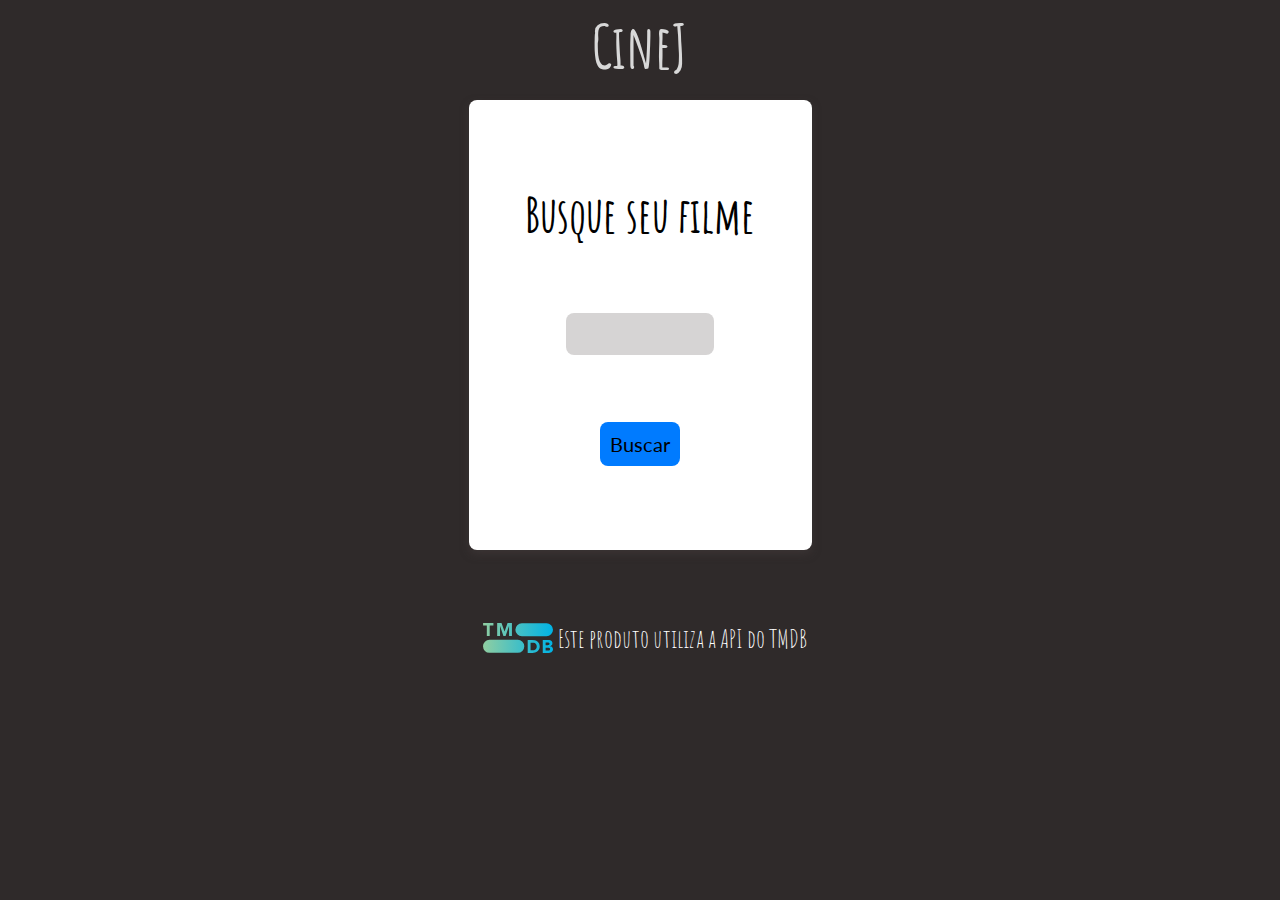
==== index.html @ 6cd1cb06 "first" ====
<!DOCTYPE html>
<html lang="pt-br">
<head>
    <meta charset="UTF-8">
    <meta http-equiv="X-UA-Compatible" content="IE=edge">
    <meta name="viewport" content="width=device-width, initial-scale=1.0">
    <title>CineJ</title>
    <link rel="stylesheet" href="./assets/global.css">
</head>
<body>
    <header id="header">
        <h1>CineJ</h1>
    </header>
    <main id="main">
        <div id="buscaCard">
            <div id="busca-conteudo">
                <h2>Busque seu filme</h2>
                <input type="text" id="filme">
                <button type="button">Buscar</button>
            </div>
        </div>
    </main>
    <section id="section">
        <span></span>
        <ol id="cards">
            
        </ol>
        <button id="showMore" type="button">Show More</button>
        <div id="modal">
            <div id="modal-content">
                <span>X</span>
                <iframe id="video" frameborder="0" allow="clipboard-write; encrypted-media; gyroscope; web-share" allowfullscreen></iframe>
                <p></p>
            </div>
          </div>          
    </section>
    <footer>
        <a href="https://www.themoviedb.org/">
            <img src="./assets/tmdbLogo.svg" alt="Logotipo do TMDB">
        </a>
        <p>Este produto utiliza a API do TMDB</p>
      </footer>
      
    <script src="./assets/main.js"></script>
</body>
</html>
---- assets/global.css ----
@import url('https://fonts.googleapis.com/css2?family=Amatic+SC&family=Lato:wght@500&display=swap');

* {
    margin: 0;
    padding: 0;
    box-sizing: border-box;
}

body {
    background:  #2F2A2A;
    height: 100vh;
    width: 100%;
    font-family: 'Amatic sc', sans-serif;
}

#header{
    width: 100%;
    padding: .5rem;
    display: flex;
    align-items: center;
    justify-content: center;
    font-size: 30px;
    color: #D8D8D8;
}

#main {
    width: 100%;
    height: auto;
    display: flex;
    align-items: center;
    justify-content: center;
    padding: .5rem; 
}

#buscaCard{
    background-color: #FFF;
    display: flex;
    justify-content: center;
    border-radius: .5rem;
    box-shadow: 0px 4px 8px rgba(69, 62, 62, 0.5);
    padding: 1rem 3rem;
    height: 450px;
}

#busca-conteudo{
    display: flex;
    flex-direction: column;
    justify-content: space-evenly;
    font-size: 32px;
    text-align: center;
    align-items: center;
}

#busca-conteudo input{
    width: 60%;
    padding: 12px 20px;
    border-radius: 8px;
    border: none;
    background-color: #d6d4d4;
    font-size: 16px;
    color: #333;
    transition: all 0.2s ease-in-out;
}

#busca-conteudo input:focus {
    width: 80%;
    outline: none;
    box-shadow: 0 4px 8px rgba(0,0,0,0.1);
    border-bottom: #454444 solid 1px;
}

#busca-conteudo button{
    border: none;
    border-radius: 8px;
    font-size: 20px;
    font-family: 'Lato', sans-serif;
    cursor: pointer;
    padding: .625rem;
    background-color: #007bff;
    transition: all .3s ease;
}

#busca-conteudo button:hover{
    width: 40%;
    box-shadow: 0 4px 6px rgba(0,0,0,0.4);
    transform: scale(1.05);
}

#section {
    width: 100%;
    height: auto;
    display: flex;
    flex-direction: column;
    align-items: center;
    justify-content: center;
    padding: 2rem;
}

#section span{
    color: red;
    font-family: 'Lato', sans-serif;
    font-size: 24px;
    text-align: center;
}

#cards{
    display: grid;
    grid-template-columns: 1fr 1fr 1fr;
    list-style: none;
    gap: 2rem;
}

.card {
    position: relative;
    display: flex;
    flex-direction: column;
    background-color: #17151584;
    border-radius: 8px;
    padding: 1rem 1rem 2rem 1rem;
    color: white;
    font-size: 18px;
    line-height: 28px;
    width: 400px;
    font-family: 'Lato', sans-serif;
}

.card h3{
    font-size: 24px;
    text-align: center;
}

.card img {
    margin-block: 10px;
}

.card p {
    margin-bottom: 20px;
}

.card button {
    position: absolute;
    bottom: 8px;
    left: 20%;
    display: block;
    border: none;
    border-radius: 8px;
    font-size: 20px;
    font-family: 'Lato', sans-serif;
    cursor: pointer;
    padding: .625rem;
    background-color: #8b4513a8;
    width: 60%;
    margin-inline: auto;
    transition: all .3s ease;
}

.card button:hover{
    transform: scale(1.1);
    box-shadow: 0 4px 6px rgba(0,0,0,0.4);
}

section button {
    display: none;
    border: none;
    border-radius: 8px;
    font-size: 20px;
    font-family: 'Lato', sans-serif;
    cursor: pointer;
    padding: .625rem;
    background-color: #8b4513a8;
    margin-top: 20px;
    transition: all .3s ease;   
}

section button:hover{
    box-shadow: 0 4px 6px rgba(0,0,0,0.4);
}

#modal {
    display: none;
    align-items: center;
    justify-content: center;
    left: 0;
    top: 0;
    position: fixed;
    width: 100%;
    height: 100%;
    overflow: auto;
    background-color: rgba(0,0,0,0.4);
}
  
#modal-content {
    background-color: #fefefe79;
    border-radius: 8px 8px 0 8px;
    position: fixed;
    padding: 20px;
    border: 1px solid #888;
    width: 50%;
    height: 50%;
    align-items: center;
    justify-content: center;
    display: flex;
}

#modal-content span{
    text-align: center;
    width: 20px;
    background-color: #FFF;
    border-radius: 50%;
    position: absolute;
    top: -3px;
    right: -3px;
    font-size: 18px;
    cursor: pointer;
    font-family: 'lato', sans-serif;
}

#modal-content p{
    color: white;
    font-size: 20px;
    font-family: 'Lato', sans-serif;
}
  
#video {
    position: fixed;
    width: 45%;
    height: 45%;
    border-radius: 8px;
}
  
footer {
    color: white;
    display: flex;
    justify-content: center;
    align-items: center;
    font-size: 24px;
}
  
footer a {
    display: flex;
    justify-content: center;
    align-items: center;
    margin-left: 10px;
    text-decoration: none;
}
  
footer img {
    height: 20px;
    margin-right: 5px;
} 

@media screen and (min-width: 320px) {
    #section span{
        font-size: 14px;
    }

    #cards{
        grid-template-columns: 1fr;
    }

    .card {
        font-size: 14px;
        width: 300px;
    }
    
    .card h3{
        font-size: 18px;
    }
    
    .card p {
        margin-bottom: 10px;
    }
    
    .card button {
        font-size: 16px;
    }

    #modal-content {
        width: 90%;
        height: 50%;
    }

    #modal-content p{
        font-size: 15px;
    }

    #video {
        width: 85%;
        height: 45%;
    }
}

@media screen and (min-width: 450px){
    #section span{
        font-size: 18px;
    }

    .card {
        font-size: 18px;
        width: 400px;
    }
    
    .card h3{
        font-size: 24px;
    }
    
    .card p {
        margin-bottom: 20px;
    }
    
    .card button {
        font-size: 20px;
    }

    #modal-content p{
        font-size: 18px;
    }
    
}

@media screen and (min-width: 1024px){
    #section span{
        font-size: 22px;
    }

    #cards{
        grid-template-columns: 1fr 1fr;
    }

    #modal-content p{
        font-size: 30px;
    }

    footer {
        font-size: 26px;
    }
      
    footer img {
        height: 30px;
    } 
}

@media screen and (min-width: 1366px){
    #section span{
        font-size: 24px;
    }

    #cards{
        grid-template-columns: 1fr 1fr 1fr;
    }

    footer {
        font-size: 30px;
    }
      
    footer img {
        height: 35px;
    } 
}

@media screen and (min-width:1800px){
    #section span{
        font-size: 28px;
    }

    #cards{
        grid-template-columns: 1fr 1fr 1fr 1fr;
    }

    footer {
        font-size: 38px;
    }
      
    footer img {
        height: 40px;
    } 
}

@media screen and (min-width:2300px){
    #cards{
        grid-template-columns: 1fr 1fr 1fr 1fr 1fr;
    }

    footer {
        font-size: 44px;
    }
      
    footer img {
        height: 45px;
    } 
}
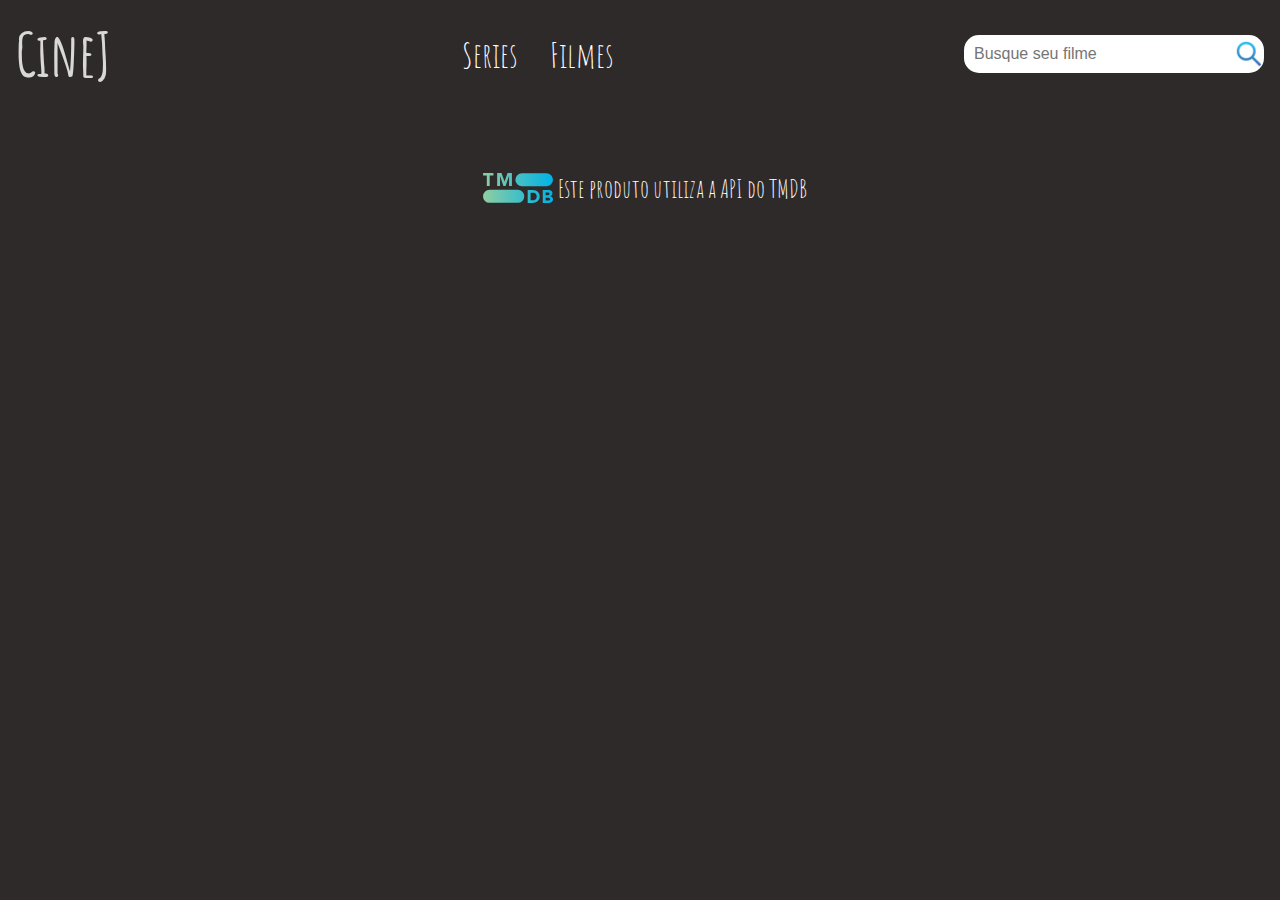
==== commit 610e3e11: "Criação do js para a parte de serie" ====
--- a/index.html
+++ b/index.html
@@ -4,22 +4,25 @@
     <meta charset="UTF-8">
     <meta http-equiv="X-UA-Compatible" content="IE=edge">
     <meta name="viewport" content="width=device-width, initial-scale=1.0">
-    <title>CineJ</title>
-    <link rel="stylesheet" href="./assets/global.css">
+    <meta name="author" content="João Alberis">
+    <meta name="keywords" content="filme, buscar, cinej">
+    <meta name="description" content="O CineJ é ideal para quem quer buscar por um filme e ver alguns dados do filme como a avaliação, duração e uma pequena sinopse.">
+    <title>CineJ - Busque seu filme</title>
+    <link rel="stylesheet" href="./assets/css/global.css">
+    <link rel="stylesheet" href="./assets/css/filme.css">
 </head>
 <body>
     <header id="header">
         <h1>CineJ</h1>
+        <ul>
+            <li><a href="serie.html">Series</a></li>
+            <li><a href="index.html">Filmes</a></li>
+        </ul>
+        <div class="busca">
+            <input type="text" placeholder="Busque seu filme" id="filme">
+            <button id="button"></button>
+        </div>
     </header>
-    <main id="main">
-        <div id="buscaCard">
-            <div id="busca-conteudo">
-                <h2>Busque seu filme</h2>
-                <input type="text" id="filme">
-                <button type="button">Buscar</button>
-            </div>
-        </div>
-    </main>
     <section id="section">
         <span></span>
         <ol id="cards">
@@ -36,11 +39,12 @@
     </section>
     <footer>
         <a href="https://www.themoviedb.org/">
-            <img src="./assets/tmdbLogo.svg" alt="Logotipo do TMDB">
+            <img height="20px" src="./assets/tmdbLogo.svg" alt="Logotipo do TMDB">
         </a>
         <p>Este produto utiliza a API do TMDB</p>
       </footer>
       
-    <script src="./assets/main.js"></script>
+    <script src="./assets/js/main.js"></script>
+    <script src="./assets/js/filme.js"></script>
 </body>
 </html>
--- a/assets/css/global.css
+++ b/assets/css/global.css
@@ -0,0 +1,384 @@
+@import url('https://fonts.googleapis.com/css2?family=Amatic+SC&family=Lato:wght@500&display=swap');
+
+* {
+    margin: 0;
+    padding: 0;
+    box-sizing: border-box;
+}
+
+a{
+    text-decoration: none;
+    color: white;
+}
+
+body {
+    background:  #2F2A2A;
+    height: 100vh;
+    width: 100%;
+    font-family: 'Amatic sc', sans-serif;
+}
+
+#header{
+    width: 100%;
+    padding: 1rem;
+    display: flex;
+    align-items: center;
+    justify-content: space-between;
+    font-size: 30px;
+    color: #D8D8D8;
+}
+
+header ul {
+    display: flex;
+    list-style: none;
+    align-items: center;
+    text-align: center;
+}
+
+header ul li a{
+    padding:  1rem;
+    font-size: 35px;
+}
+
+header ul li:hover{
+    border-bottom: #616060 solid 1px;
+}
+
+#header input {
+    width: 300px;
+    padding: 10px;
+    border-radius: 15px;
+    border: none;
+    font-size: 16px;
+    transition: all .2s ease-in-out;
+}
+
+#header input:focus{
+    padding: .765rem;
+    box-shadow: 0 4px 8px rgba(5, 5, 5, 0.2);
+    outline: #6e6969 solid 3px;
+}
+
+#header div{
+    position: relative;
+    display: flex;
+    align-items: center;
+}
+
+#button{
+    background-image: url('../lupa.png');
+    background-size: cover;
+    background-position: center;
+    background-repeat: no-repeat;
+    height: 30px;
+    width: 30px;
+    background-color: transparent;
+    border: 0;
+    cursor: pointer;
+    position: absolute;
+    right: 0;
+}
+
+#section {
+    width: 100%;
+    height: auto;
+    display: flex;
+    flex-direction: column;
+    align-items: center;
+    justify-content: center;
+    padding: 2rem;
+}
+
+#section span{
+    color: red;
+    font-family: 'Lato', sans-serif;
+    font-size: 24px;
+    text-align: center;
+}
+
+#cards{
+    display: grid;
+    grid-template-columns: 1fr 1fr 1fr;
+    list-style: none;
+    gap: 2rem;
+}
+
+.card {
+    position: relative;
+    display: flex;
+    flex-direction: column;
+    background-color: #17151584;
+    border-radius: 8px;
+    padding: 1rem 1rem 2rem 1rem;
+    color: white;
+    font-size: 18px;
+    line-height: 28px;
+    width: 400px;
+    font-family: 'Lato', sans-serif;
+}
+
+.card h3{
+    font-size: 24px;
+    text-align: center;
+}
+
+.card img {
+    margin-block: 10px;
+}
+
+.card p {
+    margin-bottom: 20px;
+}
+
+.card button {
+    position: absolute;
+    bottom: 8px;
+    left: 20%;
+    display: block;
+    border: none;
+    border-radius: 8px;
+    font-size: 20px;
+    font-family: 'Lato', sans-serif;
+    cursor: pointer;
+    padding: .625rem;
+    background-color: #8b4513a8;
+    width: 60%;
+    margin-inline: auto;
+    transition: all .3s ease;
+}
+
+.card button:hover{
+    transform: scale(1.1);
+    box-shadow: 0 4px 6px rgba(0,0,0,0.4);
+}
+
+section button {
+    display: none;
+    border: none;
+    border-radius: 8px;
+    font-size: 20px;
+    font-family: 'Lato', sans-serif;
+    cursor: pointer;
+    padding: .625rem;
+    background-color: #8b4513a8;
+    margin-top: 20px;
+    transition: all .3s ease;   
+}
+
+section button:hover{
+    box-shadow: 0 4px 6px rgba(0,0,0,0.4);
+}
+
+#modal {
+    display: none;
+    align-items: center;
+    justify-content: center;
+    left: 0;
+    top: 0;
+    position: fixed;
+    width: 100%;
+    height: 100%;
+    overflow: auto;
+    background-color: rgba(0,0,0,0.4);
+}
+  
+#modal-content {
+    background-color: #fefefe79;
+    border-radius: 8px 8px 0 8px;
+    position: fixed;
+    padding: 20px;
+    border: 1px solid #888;
+    width: 50%;
+    height: 50%;
+    align-items: center;
+    justify-content: center;
+    display: flex;
+}
+
+#modal-content span{
+    text-align: center;
+    width: 20px;
+    background-color: #FFF;
+    border-radius: 50%;
+    position: absolute;
+    top: -3px;
+    right: -3px;
+    font-size: 18px;
+    cursor: pointer;
+    font-family: 'lato', sans-serif;
+}
+
+#modal-content p{
+    color: white;
+    font-size: 20px;
+    font-family: 'Lato', sans-serif;
+}
+  
+#video {
+    position: fixed;
+    width: 45%;
+    height: 45%;
+    border-radius: 8px;
+}
+  
+footer {
+    color: white;
+    display: flex;
+    justify-content: center;
+    align-items: center;
+    font-size: 24px;
+}
+  
+footer a {
+    display: flex;
+    justify-content: center;
+    align-items: center;
+    margin-left: 10px;
+    text-decoration: none;
+}
+  
+footer img {
+    height: 20px;
+    margin-right: 5px;
+} 
+
+@media screen and (min-width: 320px) {
+    #section span{
+        font-size: 14px;
+    }
+
+    #cards{
+        grid-template-columns: 1fr;
+    }
+
+    .card {
+        font-size: 14px;
+        width: 300px;
+    }
+    
+    .card h3{
+        font-size: 18px;
+    }
+    
+    .card p {
+        margin-bottom: 10px;
+    }
+    
+    .card button {
+        font-size: 16px;
+    }
+
+    #modal-content {
+        width: 90%;
+        height: 50%;
+    }
+
+    #modal-content p{
+        font-size: 15px;
+    }
+
+    #video {
+        width: 85%;
+        height: 45%;
+    }
+}
+
+@media screen and (min-width: 450px){
+    #section span{
+        font-size: 18px;
+    }
+
+    .card {
+        font-size: 18px;
+        width: 400px;
+    }
+    
+    .card h3{
+        font-size: 24px;
+    }
+    
+    .card p {
+        margin-bottom: 20px;
+    }
+    
+    .card button {
+        font-size: 20px;
+    }
+
+    #modal-content p{
+        font-size: 18px;
+    }
+    
+}
+
+@media screen and (min-width: 1024px){
+    #section span{
+        font-size: 22px;
+    }
+
+    #cards{
+        grid-template-columns: 1fr 1fr;
+    }
+
+    #modal-content p{
+        font-size: 30px;
+    }
+
+    footer {
+        font-size: 26px;
+    }
+      
+    footer img {
+        height: 30px;
+    } 
+}
+
+@media screen and (min-width: 1366px){
+    #section span{
+        font-size: 24px;
+    }
+
+    #cards{
+        grid-template-columns: 1fr 1fr 1fr;
+    }
+
+    footer {
+        font-size: 30px;
+    }
+      
+    footer img {
+        height: 35px;
+    } 
+}
+
+@media screen and (min-width:1800px){
+    #section span{
+        font-size: 28px;
+    }
+
+    #cards{
+        grid-template-columns: 1fr 1fr 1fr 1fr;
+    }
+
+    footer {
+        font-size: 38px;
+    }
+      
+    footer img {
+        height: 40px;
+    } 
+}
+
+@media screen and (min-width:2300px){
+    #cards{
+        grid-template-columns: 1fr 1fr 1fr 1fr 1fr;
+    }
+
+    footer {
+        font-size: 44px;
+    }
+      
+    footer img {
+        height: 45px;
+    } 
+}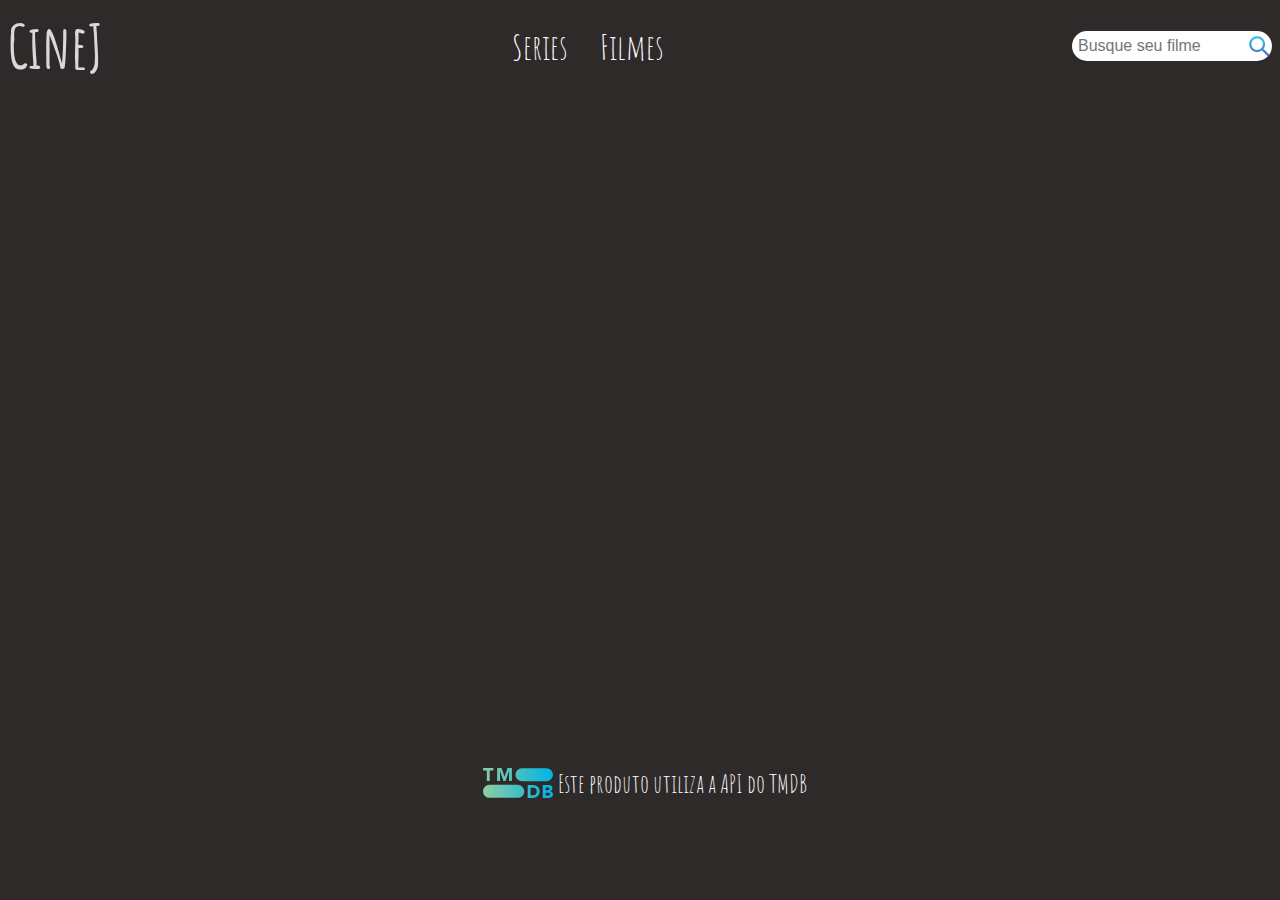
==== commit aa65d021: "css refeito com o conceito de mobile first" ====
--- a/index.html
+++ b/index.html
@@ -6,10 +6,9 @@
     <meta name="viewport" content="width=device-width, initial-scale=1.0">
     <meta name="author" content="João Alberis">
     <meta name="keywords" content="filme, buscar, cinej">
-    <meta name="description" content="O CineJ é ideal para quem quer buscar por um filme e ver alguns dados do filme como a avaliação, duração e uma pequena sinopse.">
+    <meta name="description" content="O CineJ é ideal para quem quer buscar por um filme ou serie e deseja  ver alguma informações como a avaliação, duração e uma pequena sinopse.">
     <title>CineJ - Busque seu filme</title>
     <link rel="stylesheet" href="./assets/css/global.css">
-    <link rel="stylesheet" href="./assets/css/filme.css">
 </head>
 <body>
     <header id="header">
--- a/assets/css/global.css
+++ b/assets/css/global.css
@@ -20,11 +20,11 @@
 
 #header{
     width: 100%;
-    padding: 1rem;
+    padding: .5rem;
     display: flex;
     align-items: center;
     justify-content: space-between;
-    font-size: 30px;
+    font-size: 20px;
     color: #D8D8D8;
 }
 
@@ -37,7 +37,7 @@
 
 header ul li a{
     padding:  1rem;
-    font-size: 35px;
+    font-size: 25px;
 }
 
 header ul li:hover{
@@ -45,16 +45,16 @@
 }
 
 #header input {
-    width: 300px;
-    padding: 10px;
+    width: 100px;
+    padding: 5px;
     border-radius: 15px;
     border: none;
-    font-size: 16px;
+    font-size: 12px;
     transition: all .2s ease-in-out;
 }
 
 #header input:focus{
-    padding: .765rem;
+    padding: .565rem;
     box-shadow: 0 4px 8px rgba(5, 5, 5, 0.2);
     outline: #6e6969 solid 3px;
 }
@@ -70,8 +70,8 @@
     background-size: cover;
     background-position: center;
     background-repeat: no-repeat;
-    height: 30px;
-    width: 30px;
+    height: 25px;
+    width: 25px;
     background-color: transparent;
     border: 0;
     cursor: pointer;
@@ -81,7 +81,7 @@
 
 #section {
     width: 100%;
-    height: auto;
+    min-height: 80vh;
     display: flex;
     flex-direction: column;
     align-items: center;
@@ -92,13 +92,13 @@
 #section span{
     color: red;
     font-family: 'Lato', sans-serif;
-    font-size: 24px;
+    font-size: 18px;
     text-align: center;
 }
 
 #cards{
     display: grid;
-    grid-template-columns: 1fr 1fr 1fr;
+    grid-template-columns: 1fr;
     list-style: none;
     gap: 2rem;
 }
@@ -109,16 +109,16 @@
     flex-direction: column;
     background-color: #17151584;
     border-radius: 8px;
-    padding: 1rem 1rem 2rem 1rem;
+    padding: 1rem 1rem 3rem 1rem;
     color: white;
+    font-size: 14px;
+    line-height: 16px;
+    width: 300px;
+    font-family: 'Lato', sans-serif;
+}
+
+.card h3{
     font-size: 18px;
-    line-height: 28px;
-    width: 400px;
-    font-family: 'Lato', sans-serif;
-}
-
-.card h3{
-    font-size: 24px;
     text-align: center;
 }
 
@@ -127,7 +127,7 @@
 }
 
 .card p {
-    margin-bottom: 20px;
+    margin-bottom: 10px;
 }
 
 .card button {
@@ -137,13 +137,12 @@
     display: block;
     border: none;
     border-radius: 8px;
-    font-size: 20px;
+    font-size: 16px;
     font-family: 'Lato', sans-serif;
     cursor: pointer;
-    padding: .625rem;
+    padding: .525rem;
     background-color: #8b4513a8;
     width: 60%;
-    margin-inline: auto;
     transition: all .3s ease;
 }
 
@@ -188,7 +187,7 @@
     position: fixed;
     padding: 20px;
     border: 1px solid #888;
-    width: 50%;
+    width: 90%;
     height: 50%;
     align-items: center;
     justify-content: center;
@@ -209,14 +208,14 @@
 }
 
 #modal-content p{
-    color: white;
+    color: rgb(255, 0, 0);
     font-size: 20px;
     font-family: 'Lato', sans-serif;
 }
   
 #video {
     position: fixed;
-    width: 45%;
+    width: 85%;
     height: 45%;
     border-radius: 8px;
 }
@@ -242,55 +241,60 @@
     margin-right: 5px;
 } 
 
-@media screen and (min-width: 320px) {
-    #section span{
-        font-size: 14px;
-    }
-
-    #cards{
-        grid-template-columns: 1fr;
-    }
-
-    .card {
-        font-size: 14px;
-        width: 300px;
-    }
-    
-    .card h3{
-        font-size: 18px;
-    }
-    
-    .card p {
-        margin-bottom: 10px;
-    }
-    
-    .card button {
-        font-size: 16px;
-    }
-
-    #modal-content {
-        width: 90%;
-        height: 50%;
-    }
-
-    #modal-content p{
-        font-size: 15px;
-    }
-
-    #video {
-        width: 85%;
-        height: 45%;
-    }
-}
-
 @media screen and (min-width: 450px){
     #section span{
         font-size: 18px;
     }
 
     .card {
+        font-size: 16px;
+        width: 400px;
+    }
+    
+    .card h3{
+        font-size: 22px;
+    }
+    
+    .card p {
+        margin-bottom: 15px;
+    }
+    
+    .card button {
         font-size: 18px;
-        width: 400px;
+    }
+    
+}
+
+@media screen and (min-width: 1024px){
+    #header{
+        font-size: 30px;
+    }
+    
+    header ul li a{
+        font-size:35px;
+    }
+    
+    #header input {
+        width: 200px;
+        padding: 6px;
+        font-size: 16px;
+    }
+    
+    #section{
+        min-height: 75vh;
+    }
+
+    #section span{
+        font-size: 22px;
+    }
+
+    #cards{
+        grid-template-columns: 1fr 1fr;
+    }
+
+    .card {
+        font-size: 18px;
+        line-height: 22px;
     }
     
     .card h3{
@@ -305,23 +309,16 @@
         font-size: 20px;
     }
 
-    #modal-content p{
-        font-size: 18px;
-    }
-    
-}
-
-@media screen and (min-width: 1024px){
-    #section span{
-        font-size: 22px;
-    }
-
-    #cards{
-        grid-template-columns: 1fr 1fr;
+    #modal-content {
+        height: 70%;
     }
 
     #modal-content p{
         font-size: 30px;
+    }
+
+    #video {
+        height: 65%;
     }
 
     footer {
@@ -333,7 +330,19 @@
     } 
 }
 
+@media screen and (min-width: 1150px) {
+    .card{
+        width: 450px;
+    }
+}
+
 @media screen and (min-width: 1366px){
+    
+    #header input {
+        width: 300px;
+        font-size: 18px;
+    }
+
     #section span{
         font-size: 24px;
     }
@@ -342,13 +351,38 @@
         grid-template-columns: 1fr 1fr 1fr;
     }
 
+    .card {
+        width: 400px;
+        font-size: 20px;
+        line-height: 26px;
+    }
+    
+    .card h3{
+        font-size: 26px;
+    }
+    
+    .card button {
+        font-size: 24px;
+    }
+
+    section button {
+        font-size: 26px;
+        padding: .825rem;  
+    }
+
     footer {
         font-size: 30px;
     }
       
     footer img {
-        height: 35px;
+        height: 30px;
     } 
+}
+
+@media screen and (min-width: 1600px) {
+    .card{
+        width: 450px;
+    }
 }
 
 @media screen and (min-width:1800px){
@@ -360,18 +394,51 @@
         grid-template-columns: 1fr 1fr 1fr 1fr;
     }
 
+    .card {
+        font-size: 26px;
+        width: 420px;
+    }
+    
+    .card h3{
+        font-size: 28px;
+    }
+    
+    .card button {
+        font-size: 26px;
+        padding: .765rem;
+    }
+
+    section button {
+        font-size: 28px; 
+    }
+
     footer {
-        font-size: 38px;
+        font-size: 40px;
     }
       
     footer img {
-        height: 40px;
+        height: 45px;
     } 
 }
 
+@media screen and (min-width: 2000px) {
+    .card{
+        width: 450px;
+    }
+}
+
 @media screen and (min-width:2300px){
+    #section span{
+        font-size: 40px;
+    }
+
+
     #cards{
         grid-template-columns: 1fr 1fr 1fr 1fr 1fr;
+    }
+
+    .card{
+        width: 400px;
     }
 
     footer {
